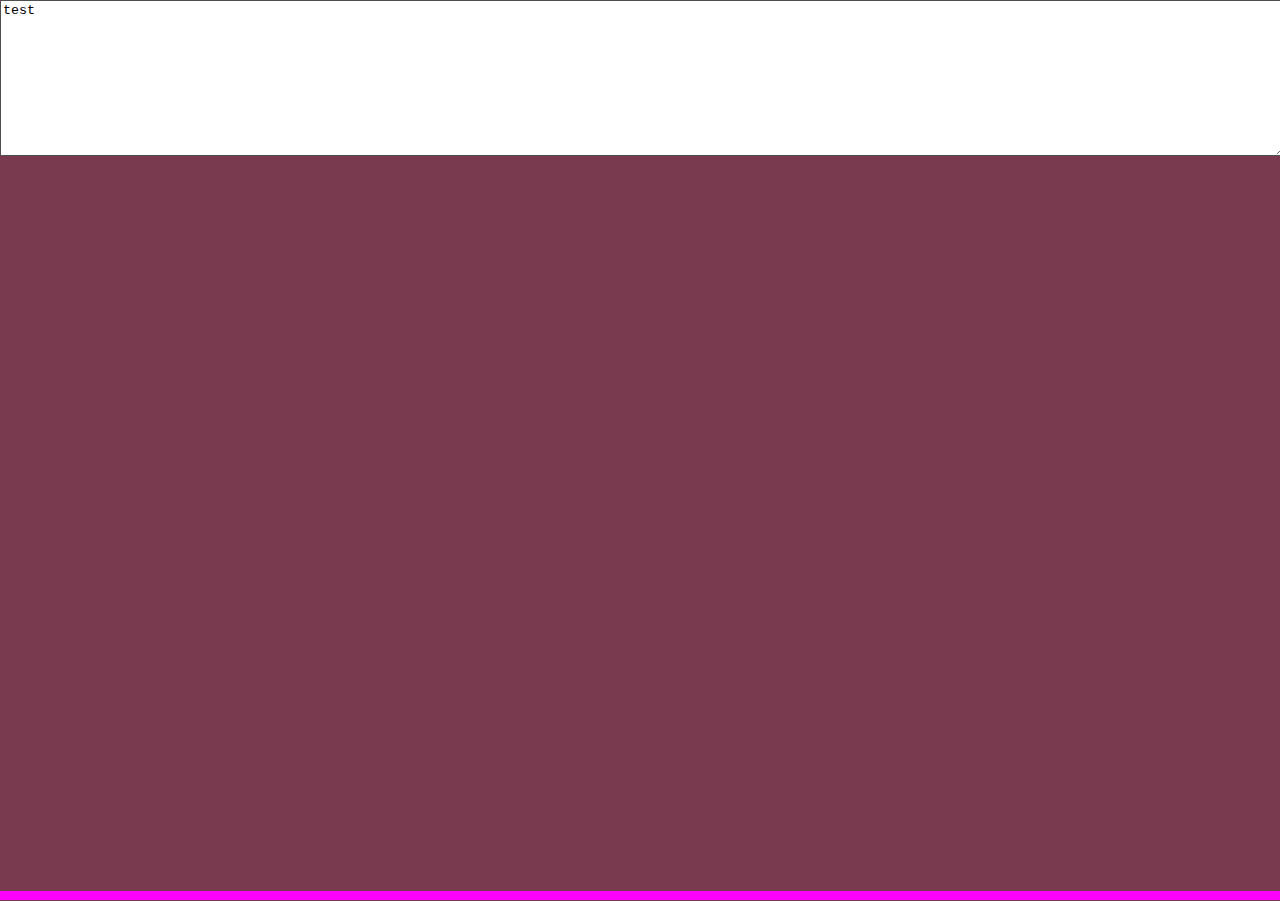
==== test/index.html @ cb1a8a17 "safari disclaimer" ====
<!DOCTYPE html>
<html class="notranslate" translate="no">
	<head>
		<meta charset="UTF-8">
		<meta name="viewport" content="width=device-width, initial-scale=1.0, user-scalable=no">

		<title style="display: none;">test</title>
	</head>

	<body>
    <textarea id="text" rows="10" style="width: 100%;" onclick="">test</textarea>
    <div id="shelf"></div>
  </body>

</html>

<script>
  setInterval(() => {
    let kbHeight = window.innerHeight - window.visualViewport.height
    kbHeight -= 1

    document.getElementById('shelf').style.bottom = kbHeight + 'px'
    // document.getElementById('text').style.height = (window.visualViewport.height - kbHeight) + 'px'
  }, 10)

  // function selectText() {
  //   // flash the textarea to stop ios from scrolling
  //   let textarea = document.querySelector('textarea')
  //   textarea.style.display = 'none'
  //   setTimeout(() => {
  //     textarea.style.display = 'block'
  //     // select the text
  //     textarea.select()
  //   }, 10)
  // }
</script>

<style>
  html, body {
    overflow: hidden;
    position: relative;
    height: 100%;
    box-sizing: border-box;

    margin: 0;
    padding: 0;
    background-color: #79394f;
    color: #fff;
    font-family: sans-serif;
  }

  #shelf {
    position: absolute; 
    width: 100%; height: 10px; 
    bottom: 0;
    background-color: magenta;
  }
</style>
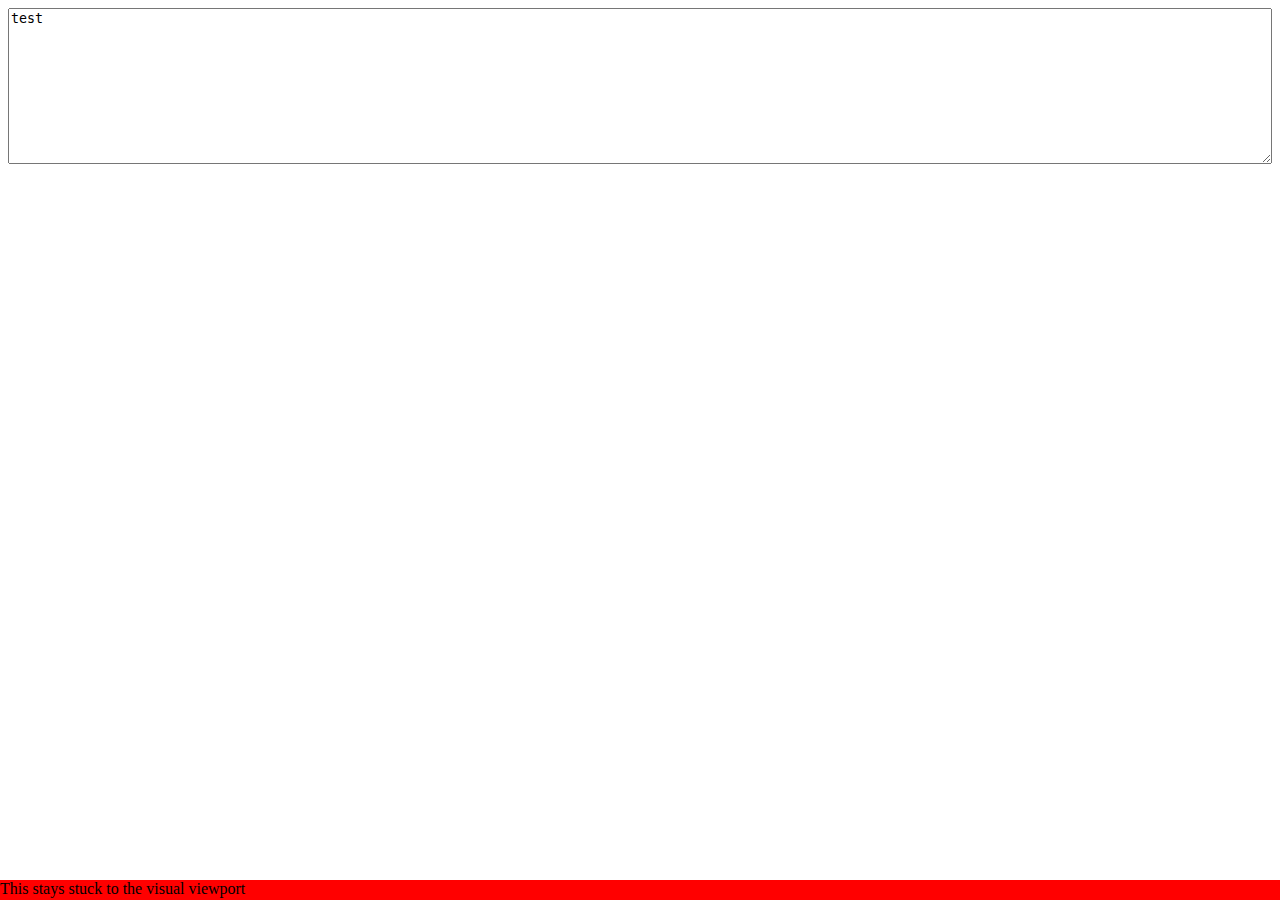
==== commit 889032a5: "intro modal & textareas" ====
--- a/test/index.html
+++ b/test/index.html
@@ -3,56 +3,118 @@
 	<head>
 		<meta charset="UTF-8">
 		<meta name="viewport" content="width=device-width, initial-scale=1.0, user-scalable=no">
+    <style>
+      /* html, body {
+        position: relative;
+        width: 100%;
+        height: 2048px;
+        box-sizing: border-box;
+    
+        margin: 0;
+        padding: 0;
+        background-color: #79394f;
+        color: #fff;
+        font-family: sans-serif;
+      } */
+
+      #layoutViewport {
+        position: fixed;
+        width: 100%;
+        height: 100%;
+        visibility: hidden;
+      }
+      #bottombar {
+        position: fixed;
+        left: 0px;
+        right: 0px;
+        bottom: -20px;
+        height: 40px;
+        background-color: red;
+        transform-origin: left bottom;
+        transform: translate(0px, 0px) scale(1);
+      }
+    </style>
 
 		<title style="display: none;">test</title>
 	</head>
 
 	<body>
-    <textarea id="text" rows="10" style="width: 100%;" onclick="">test</textarea>
-    <div id="shelf"></div>
+    <textarea id="text" rows="10" style="width: 100%; box-sizing: border-box;" onclick="">test</textarea>
+    
+    <div id="bottombar">This stays stuck to the visual viewport</div>
+    <div id="forcescrolling"></div>
+    <div id="layoutViewport"></div>
+
+    <script>
+      // setInterval(() => {
+      //   let docHeight = document.documentElement.clientHeight
+      //   // docHeight = window.innerHeight
+      //   let kbHeight = docHeight - window.visualViewport.height
+    
+      //   // relative to ICB
+      //   // window.visualViewport.pageTop
+    
+      //   // relative to LayoutViewport
+      //   // window.visualViewport.offsetTop
+    
+      //   // kbHeight -= 1
+    
+      //   // document.getElementById('text').style.height = (window.visualViewport.height - kbHeight) + 'px'
+      //   // document.getElementById('shelf').style.top = window.visualViewport.height + window.visualViewport.pageTop - 32 + 'px'
+        
+      //   // document.getElementById('shelf').style.top = window.visualViewport.pageTop + 'px'
+      //   // document.getElementById('shelf').style.height = window.visualViewport.height + 'px'
+      // }, 60)
+      
+      // window.visualViewport.addEventListener('resize', () => {
+      //   document.getElementById('shelf').style.top = window.visualViewport.height - 32 + 'px'
+      // })
+    
+      // // on scroll
+      // window.visualViewport.addEventListener('scroll', () => {
+      // })
+    
+      // function selectText() {
+      //   // flash the textarea to stop ios from scrolling
+      //   let textarea = document.querySelector('textarea')
+      //   textarea.style.display = 'none'
+      //   setTimeout(() => {
+      //     textarea.style.display = 'block'
+      //     // select the text
+      //     textarea.select()
+      //   }, 10)
+      // }
+    
+      const bottomBar = document.getElementById("bottombar");
+      const layoutViewport = document.getElementById("layoutViewport");
+      
+      let pendingUpdate = false;
+      function viewportHandler(event) {
+        if (pendingUpdate) return;
+        pendingUpdate = true;
+
+        requestAnimationFrame(() => {
+          pendingUpdate = false;
+
+          // Since the bar is position: fixed we need to offset it by the
+          // visual viewport's offset from the layout viewport origin.
+          const viewport = event.target;
+          const offsetLeft = viewport.offsetLeft;
+          const offsetTop =
+            viewport.height -
+            layoutViewport.getBoundingClientRect().height +
+            viewport.offsetTop;
+
+          // You could also do this by setting style.left and style.top if you
+          // use width: 100% instead.
+          bottomBar.style.transform = `translate(${offsetLeft}px, ${offsetTop}px) scale(${
+            1 / viewport.scale
+          })`;
+        });
+      }
+      window.visualViewport.addEventListener('scroll', viewportHandler);
+      window.visualViewport.addEventListener('resize', viewportHandler);
+    </script>
   </body>
 
-</html>
-
-<script>
-  setInterval(() => {
-    let kbHeight = window.innerHeight - window.visualViewport.height
-    kbHeight -= 1
-
-    document.getElementById('shelf').style.bottom = kbHeight + 'px'
-    // document.getElementById('text').style.height = (window.visualViewport.height - kbHeight) + 'px'
-  }, 10)
-
-  // function selectText() {
-  //   // flash the textarea to stop ios from scrolling
-  //   let textarea = document.querySelector('textarea')
-  //   textarea.style.display = 'none'
-  //   setTimeout(() => {
-  //     textarea.style.display = 'block'
-  //     // select the text
-  //     textarea.select()
-  //   }, 10)
-  // }
-</script>
-
-<style>
-  html, body {
-    overflow: hidden;
-    position: relative;
-    height: 100%;
-    box-sizing: border-box;
-
-    margin: 0;
-    padding: 0;
-    background-color: #79394f;
-    color: #fff;
-    font-family: sans-serif;
-  }
-
-  #shelf {
-    position: absolute; 
-    width: 100%; height: 10px; 
-    bottom: 0;
-    background-color: magenta;
-  }
-</style>+</html>